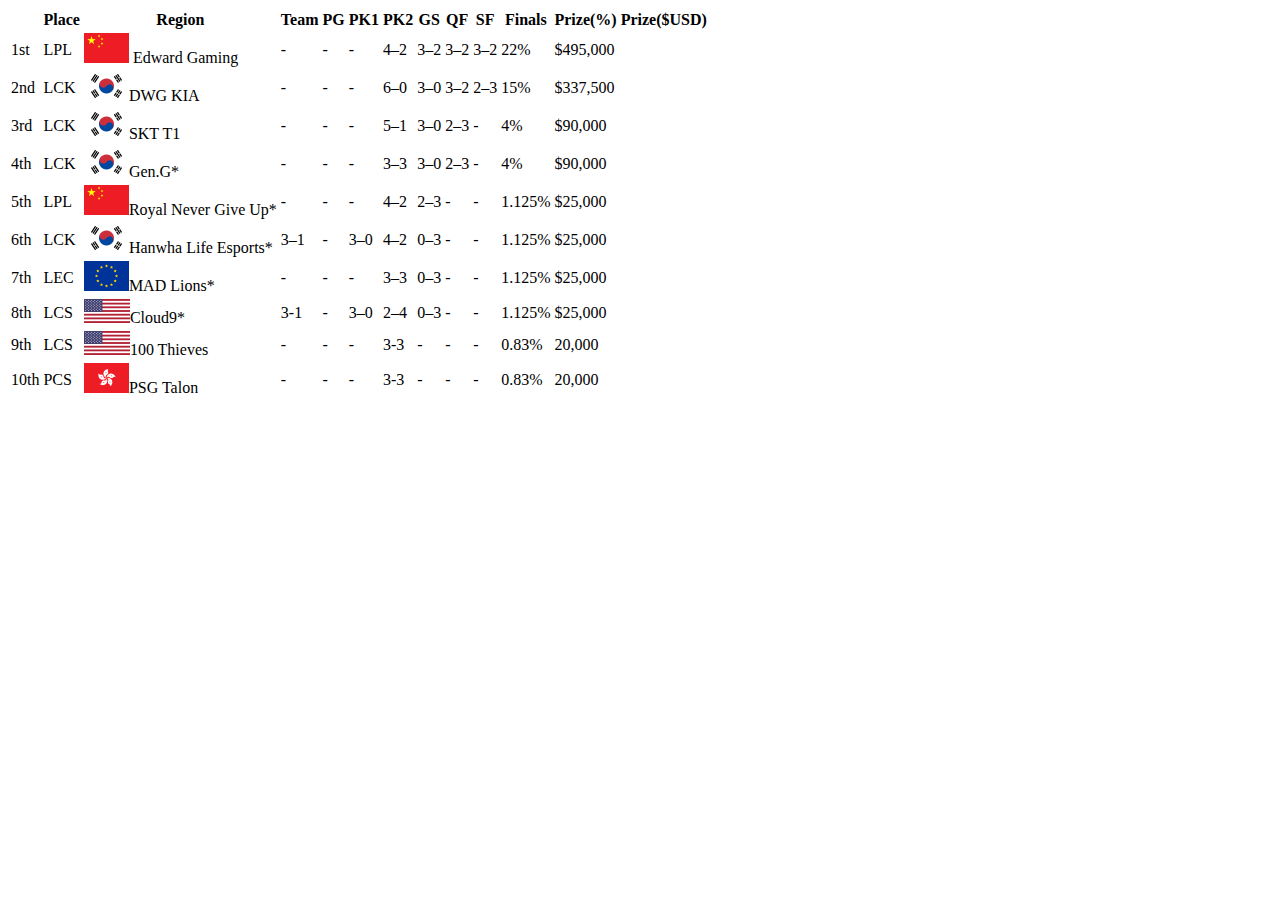
==== AW3403/lab02/results_table_webpage.html @ abe6c626 "Add files via upload" ====
<!DOCTYPE html>

<html>
    <head>
        <meta charset="UTF-8">
        <title>Worlds 2021 Results</title>
    </head>
    <table>
        <th> <!-- Table header -->
            <th>Place</th>
            <th>Region</th>
            <th>Team</th>
            <th>PG</th>
            <th>PK1</th>
            <th>PK2</th>
            <th>GS</th>
            <th>QF</th>
            <th>SF</th>
            <th>Finals</th>
            <th>Prize(%)</th>
            <th>Prize($USD)</th>
        </th>
        <tr> <!-- Row 1 -->
            <td>1st	</td>
            <td>LPL </td>
            <td><img src="flags/china.jpg" alt="China"> Edward Gaming </td>
            <td>- </td>
            <td>- </td>
            <td>- </td>
            <td>4–2	</td>
            <td>3–2	</td>
            <td>3–2	</td>
            <td>3–2	</td>
            <td>22%	</td>
            <td>$495,000</td>
        </tr>
        <tr> <!-- Row 2 -->
            <td>2nd </td>
            <td>LCK </td>
            <td><img src="flags/korea.png" alt="Korea">DWG KIA </td>
            <td>- </td>
            <td>- </td>
            <td>- </td>
            <td>6–0	</td>
            <td>3–0	</td>
            <td>3–2	</td>
            <td>2–3	</td>
            <td>15%	</td>
            <td>$337,500 </td>
        </tr>
        <tr> <!-- Row 3 -->
            <td>3rd </td>
            <td>LCK </td>
            <td><img src="flags/korea.png" alt="Korea">SKT T1 </td>
            <td>- </td>
            <td>- </td>
            <td>- </td>
            <td>5–1	</td>
            <td>3–0	</td>
            <td>2–3 </td>
            <td>- </td>
            <td>4% </td>
            <td>$90,000 </td>
        </tr>
        <tr> <!-- Row 4 -->
            <td>4th </td>
            <td>LCK </td>
            <td><img src="flags/korea.png" alt="Korea">Gen.G* </td>
            <td>- </td>
            <td>- </td>
            <td>- </td>
            <td>3–3	</td>
            <td>3–0	</td>
            <td>2–3 </td>
            <td>- </td>
            <td>4% </td>
            <td>$90,000 </td>
        </tr>
        <tr> <!-- Row 5 -->
            <td>5th</td>
            <td>LPL </td>
            <td><img src="flags/china.jpg" alt="China">Royal Never Give Up* </td>
            <td>- </td>
            <td>- </td>
            <td>- </td>
            <td>4–2	</td>
            <td>2–3	</td>
            <td>- </td>
            <td>- </td>
            <td>1.125% </td>
            <td>$25,000 </td>
        </tr>
        <tr> <!-- Row 6 -->
            <td>6th </td>
            <td>LCK</td>
            <td><img src="flags/korea.png" alt="Korea">Hanwha Life Esports* </td>
            <td>3–1	</td>
            <td>- </td>
            <td>3–0	</td>
            <td>4–2	</td>
            <td>0–3 </td>
            <td>- </td>
            <td>- </td>
            <td>1.125% </td>
            <td>$25,000 </td>
        </tr>
        <tr> <!-- Row 7 -->
            <td>7th </td>
            <td>LEC </td>
            <td><img src="flags/eur.png" alt="Europe">MAD Lions* </td>
            <td>- </td>
            <td>- </td>
            <td>- </td>
            <td>3–3	</td>
            <td>0–3 </td>
            <td>- </td>
            <td>- </td>
            <td>1.125% </td>
            <td>$25,000 </td>
        </tr>
        <tr> <!-- Row 8 -->
            <td>8th </td>
            <td>LCS </td>
            <td><img src="flags/usa.png" alt="USA">Cloud9* </td>
            <td>3-1 </td>
            <td>- </td>
            <td>3–0	</td>
            <td>2–4	</td>
            <td>0–3 </td>
            <td>- </td>
            <td>- </td>
            <td>1.125% </td>
            <td>$25,000 </td>
        </tr>
        <tr> <!-- Row 9 -->
            <td>9th </td>
            <td>LCS </td>
            <td><img src="flags/usa.png" alt="USA">100 Thieves </td>
            <td>- </td>
            <td>- </td>
            <td>- </td>
            <td>3-3 </td>
            <td>- </td>
            <td>- </td>
            <td>- </td>
            <td>0.83% </td>
            <td>20,000 </td>
        </tr>
        <tr> <!-- Row 10 -->
            <td>10th </td>
            <td>PCS </td>
            <td><img src="flags/hngkng.png" alt="Hong Kong">PSG Talon </td>
            <td>- </td>
            <td>- </td>
            <td>- </td>
            <td>3-3 </td>
            <td>- </td>
            <td>- </td>
            <td>- </td>
            <td>0.83% </td>
            <td>20,000 </td>
        </tr>
    </table>
</html>
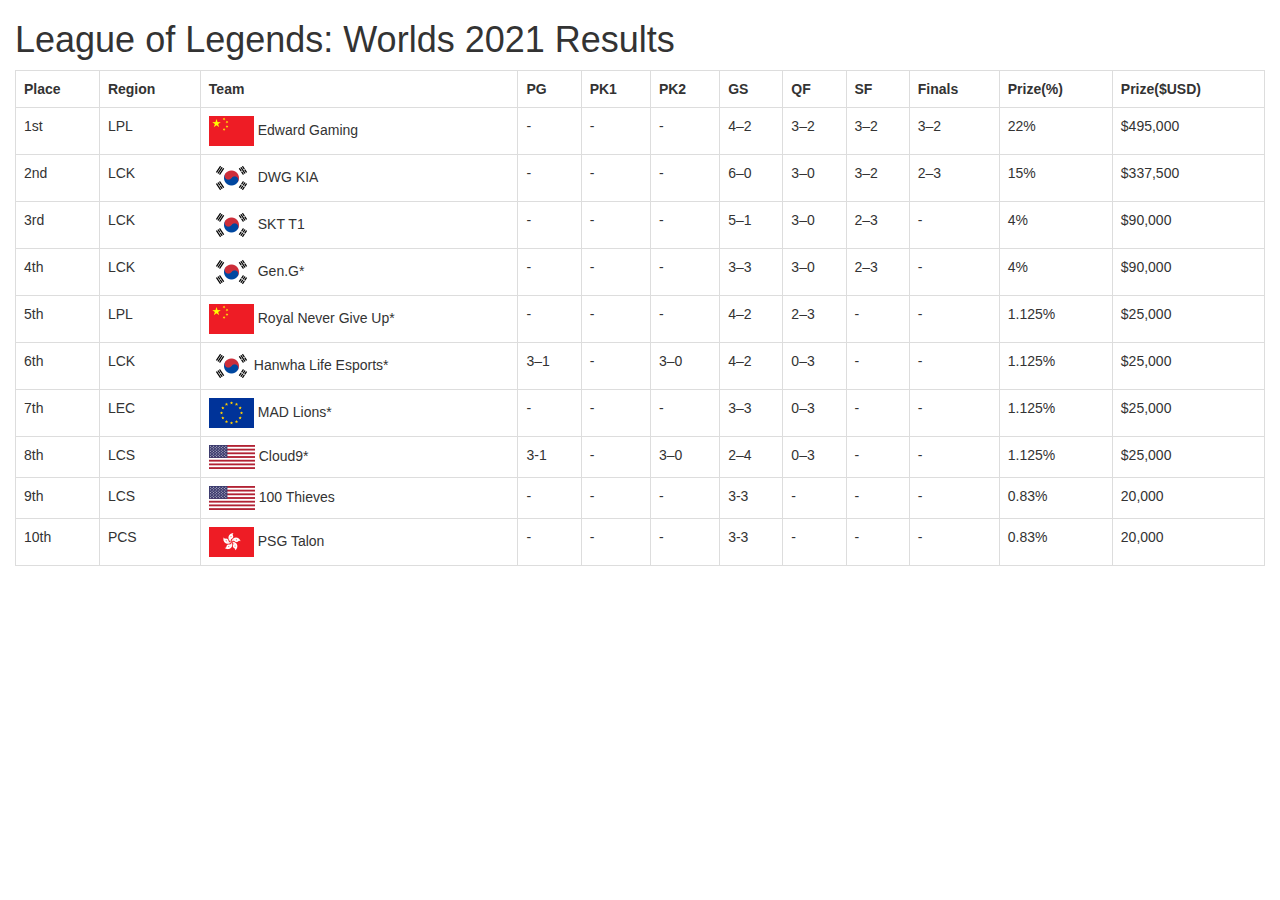
==== commit c818d19b: "Update results_table_webpage.html" ====
--- a/AW3403/lab02/results_table_webpage.html
+++ b/AW3403/lab02/results_table_webpage.html
@@ -1,25 +1,32 @@
 <!DOCTYPE html>
 
-<html>
+<html lang="en">
     <head>
+        <title>Worlds 2021 Results</title>
+        <meta name="viewport" content="width=device-width, initial-scale=1">
         <meta charset="UTF-8">
-        <title>Worlds 2021 Results</title>
+        <link rel="stylesheet" href="https://maxcdn.bootstrapcdn.com/bootstrap/3.4.1/css/bootstrap.min.css">
+        <script src="https://ajax.googleapis.com/ajax/libs/jquery/3.6.0/jquery.min.js"></script>
+        <script src="https://maxcdn.bootstrapcdn.com/bootstrap/3.4.1/js/bootstrap.min.js"></script>
     </head>
-    <table>
-        <th> <!-- Table header -->
-            <th>Place</th>
-            <th>Region</th>
-            <th>Team</th>
-            <th>PG</th>
-            <th>PK1</th>
-            <th>PK2</th>
-            <th>GS</th>
-            <th>QF</th>
-            <th>SF</th>
-            <th>Finals</th>
-            <th>Prize(%)</th>
-            <th>Prize($USD)</th>
-        </th>
+    <body>
+        <div class="container-fluid">
+        <h1>League of Legends: Worlds 2021 Results</h1>
+    <table class="table table-bordered">
+        <tr> <!-- Table header -->
+            <th scope="col">Place</th> 
+            <th scope="col">Region</th>
+            <th scope="col">Team</th>
+            <th scope="col">PG</th>
+            <th scope="col">PK1</th>
+            <th scope="col">PK2</th>
+            <th scope="col">GS</th>
+            <th scope="col">QF</th>
+            <th scope="col">SF</th>
+            <th scope="col">Finals</th>
+            <th scope="col">Prize(%)</th>
+            <th scope="col">Prize($USD)</th>
+        </tr>
         <tr> <!-- Row 1 -->
             <td>1st	</td>
             <td>LPL </td>
@@ -37,7 +44,7 @@
         <tr> <!-- Row 2 -->
             <td>2nd </td>
             <td>LCK </td>
-            <td><img src="flags/korea.png" alt="Korea">DWG KIA </td>
+            <td><img src="flags/korea.png" alt="Korea"> DWG KIA </td>
             <td>- </td>
             <td>- </td>
             <td>- </td>
@@ -51,7 +58,7 @@
         <tr> <!-- Row 3 -->
             <td>3rd </td>
             <td>LCK </td>
-            <td><img src="flags/korea.png" alt="Korea">SKT T1 </td>
+            <td><img src="flags/korea.png" alt="Korea"> SKT T1 </td>
             <td>- </td>
             <td>- </td>
             <td>- </td>
@@ -65,7 +72,7 @@
         <tr> <!-- Row 4 -->
             <td>4th </td>
             <td>LCK </td>
-            <td><img src="flags/korea.png" alt="Korea">Gen.G* </td>
+            <td><img src="flags/korea.png" alt="Korea"> Gen.G* </td>
             <td>- </td>
             <td>- </td>
             <td>- </td>
@@ -79,7 +86,7 @@
         <tr> <!-- Row 5 -->
             <td>5th</td>
             <td>LPL </td>
-            <td><img src="flags/china.jpg" alt="China">Royal Never Give Up* </td>
+            <td><img src="flags/china.jpg" alt="China"> Royal Never Give Up* </td>
             <td>- </td>
             <td>- </td>
             <td>- </td>
@@ -107,7 +114,7 @@
         <tr> <!-- Row 7 -->
             <td>7th </td>
             <td>LEC </td>
-            <td><img src="flags/eur.png" alt="Europe">MAD Lions* </td>
+            <td><img src="flags/eur.png" alt="Europe"> MAD Lions* </td>
             <td>- </td>
             <td>- </td>
             <td>- </td>
@@ -121,7 +128,7 @@
         <tr> <!-- Row 8 -->
             <td>8th </td>
             <td>LCS </td>
-            <td><img src="flags/usa.png" alt="USA">Cloud9* </td>
+            <td><img src="flags/usa.png" alt="USA"> Cloud9* </td>
             <td>3-1 </td>
             <td>- </td>
             <td>3–0	</td>
@@ -135,7 +142,7 @@
         <tr> <!-- Row 9 -->
             <td>9th </td>
             <td>LCS </td>
-            <td><img src="flags/usa.png" alt="USA">100 Thieves </td>
+            <td><img src="flags/usa.png" alt="USA"> 100 Thieves </td>
             <td>- </td>
             <td>- </td>
             <td>- </td>
@@ -149,7 +156,7 @@
         <tr> <!-- Row 10 -->
             <td>10th </td>
             <td>PCS </td>
-            <td><img src="flags/hngkng.png" alt="Hong Kong">PSG Talon </td>
+            <td><img src="flags/hngkng.png" alt="Hong Kong"> PSG Talon </td>
             <td>- </td>
             <td>- </td>
             <td>- </td>
@@ -160,5 +167,7 @@
             <td>0.83% </td>
             <td>20,000 </td>
         </tr>
-    </table>
-</html>+        </table>
+    </div>
+    </body>
+</html>
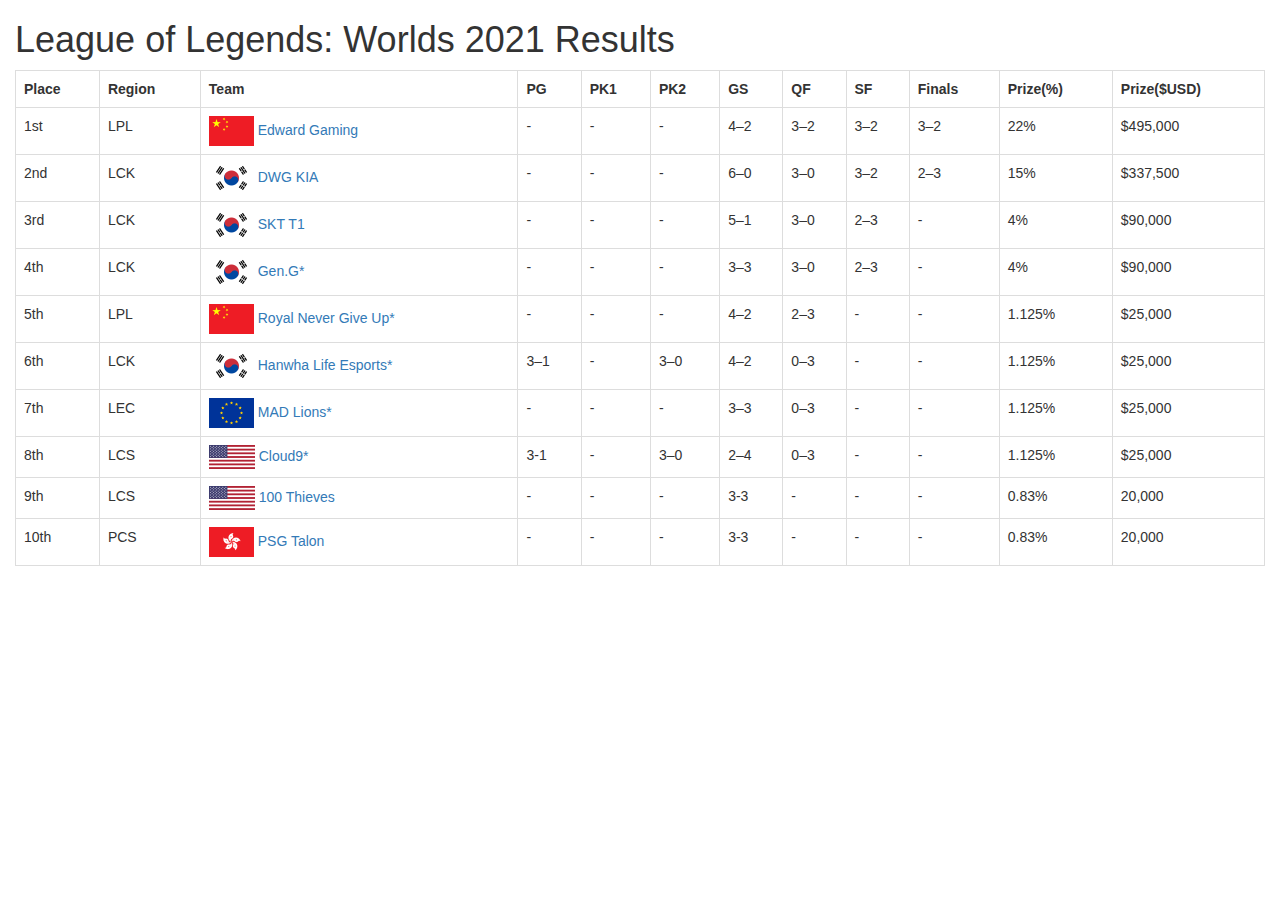
==== commit fbe86d4e: "Update results_table_webpage.html" ====
--- a/AW3403/lab02/results_table_webpage.html
+++ b/AW3403/lab02/results_table_webpage.html
@@ -30,7 +30,7 @@
         <tr> <!-- Row 1 -->
             <td>1st	</td>
             <td>LPL </td>
-            <td><img src="flags/china.jpg" alt="China"> Edward Gaming </td>
+            <td><img src="flags/china.jpg" alt="China"><a href="https://en.wikipedia.org/wiki/Edward_Gaming"> Edward Gaming </a></td>
             <td>- </td>
             <td>- </td>
             <td>- </td>
@@ -44,7 +44,7 @@
         <tr> <!-- Row 2 -->
             <td>2nd </td>
             <td>LCK </td>
-            <td><img src="flags/korea.png" alt="Korea"> DWG KIA </td>
+            <td><img src="flags/korea.png" alt="Korea"><a href="https://en.wikipedia.org/wiki/DWG_KIA"> DWG KIA </a></td>
             <td>- </td>
             <td>- </td>
             <td>- </td>
@@ -58,7 +58,7 @@
         <tr> <!-- Row 3 -->
             <td>3rd </td>
             <td>LCK </td>
-            <td><img src="flags/korea.png" alt="Korea"> SKT T1 </td>
+            <td><img src="flags/korea.png" alt="Korea"><a href="https://en.wikipedia.org/wiki/T1_(esports)"> SKT T1 </a></td>
             <td>- </td>
             <td>- </td>
             <td>- </td>
@@ -72,7 +72,7 @@
         <tr> <!-- Row 4 -->
             <td>4th </td>
             <td>LCK </td>
-            <td><img src="flags/korea.png" alt="Korea"> Gen.G* </td>
+            <td><img src="flags/korea.png" alt="Korea"><a href="https://en.wikipedia.org/wiki/Gen.G"> Gen.G* </a></td>
             <td>- </td>
             <td>- </td>
             <td>- </td>
@@ -86,7 +86,7 @@
         <tr> <!-- Row 5 -->
             <td>5th</td>
             <td>LPL </td>
-            <td><img src="flags/china.jpg" alt="China"> Royal Never Give Up* </td>
+            <td><img src="flags/china.jpg" alt="China"><a href="https://en.wikipedia.org/wiki/Royal_Never_Give_Up"> Royal Never Give Up* </a></td>
             <td>- </td>
             <td>- </td>
             <td>- </td>
@@ -100,7 +100,7 @@
         <tr> <!-- Row 6 -->
             <td>6th </td>
             <td>LCK</td>
-            <td><img src="flags/korea.png" alt="Korea">Hanwha Life Esports* </td>
+            <td><img src="flags/korea.png" alt="Korea"><a href="https://en.wikipedia.org/wiki/Hanwha_Life_Esports"> Hanwha Life Esports* </a></td>
             <td>3–1	</td>
             <td>- </td>
             <td>3–0	</td>
@@ -114,7 +114,7 @@
         <tr> <!-- Row 7 -->
             <td>7th </td>
             <td>LEC </td>
-            <td><img src="flags/eur.png" alt="Europe"> MAD Lions* </td>
+            <td><img src="flags/eur.png" alt="Europe"><a href="https://en.wikipedia.org/wiki/MAD_Lions"> MAD Lions* </a></td>
             <td>- </td>
             <td>- </td>
             <td>- </td>
@@ -128,7 +128,7 @@
         <tr> <!-- Row 8 -->
             <td>8th </td>
             <td>LCS </td>
-            <td><img src="flags/usa.png" alt="USA"> Cloud9* </td>
+            <td><img src="flags/usa.png" alt="USA"><a href="https://en.wikipedia.org/wiki/Cloud9"> Cloud9* </a></td>
             <td>3-1 </td>
             <td>- </td>
             <td>3–0	</td>
@@ -142,7 +142,7 @@
         <tr> <!-- Row 9 -->
             <td>9th </td>
             <td>LCS </td>
-            <td><img src="flags/usa.png" alt="USA"> 100 Thieves </td>
+            <td><img src="flags/usa.png" alt="USA"><a href="https://en.wikipedia.org/wiki/100_Thieves"> 100 Thieves </a></td>
             <td>- </td>
             <td>- </td>
             <td>- </td>
@@ -156,7 +156,7 @@
         <tr> <!-- Row 10 -->
             <td>10th </td>
             <td>PCS </td>
-            <td><img src="flags/hngkng.png" alt="Hong Kong"> PSG Talon </td>
+            <td><img src="flags/hngkng.png" alt="Hong Kong"><a href="https://en.wikipedia.org/wiki/PSG_Talon"> PSG Talon </a></td>
             <td>- </td>
             <td>- </td>
             <td>- </td>
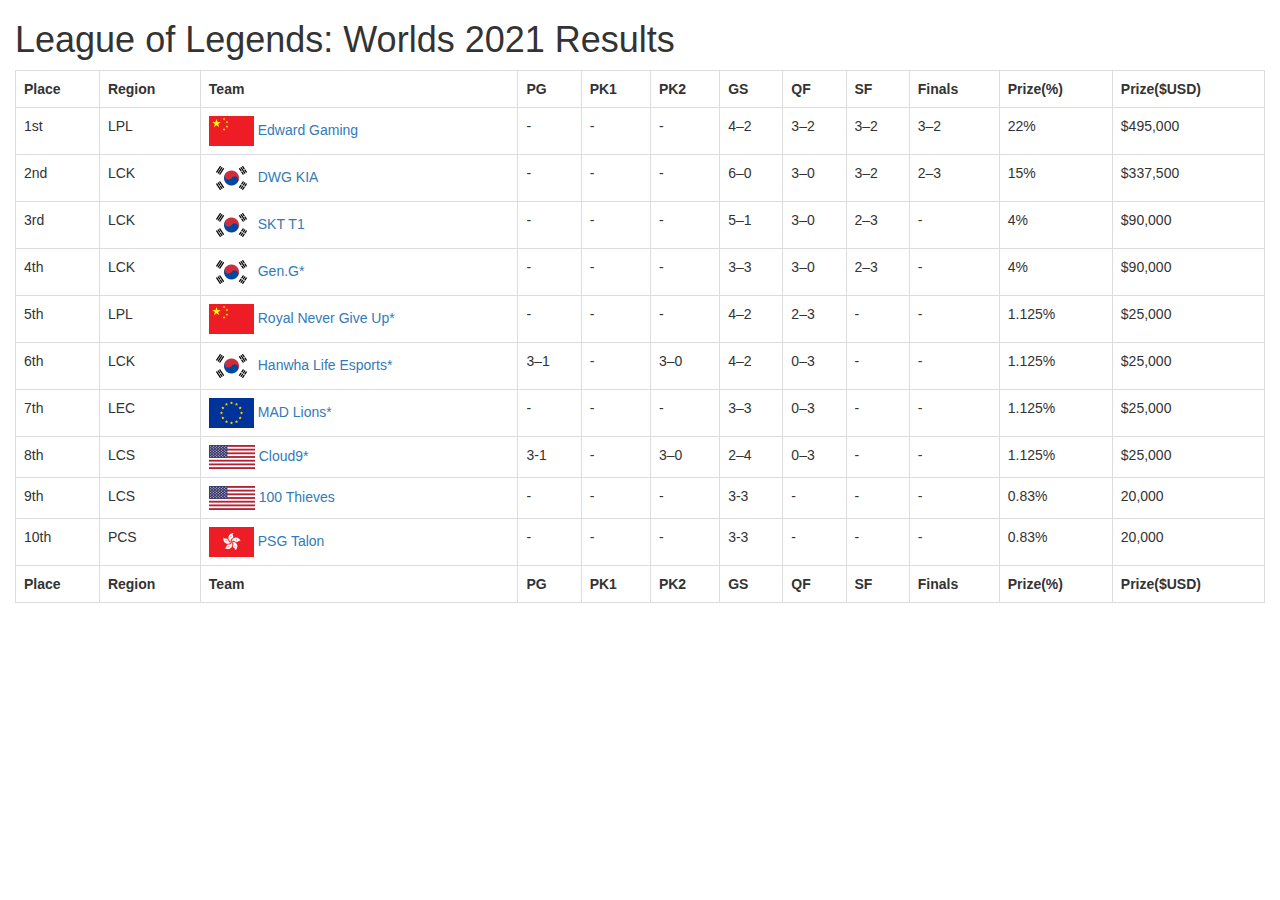
==== commit 87ca2719: "Update results_table_webpage.html" ====
--- a/AW3403/lab02/results_table_webpage.html
+++ b/AW3403/lab02/results_table_webpage.html
@@ -6,16 +6,17 @@
         <meta name="viewport" content="width=device-width, initial-scale=1">
         <meta charset="UTF-8">
         <link rel="stylesheet" href="https://maxcdn.bootstrapcdn.com/bootstrap/3.4.1/css/bootstrap.min.css">
+        <link rel="stylesheet" href="layout.css">
         <script src="https://ajax.googleapis.com/ajax/libs/jquery/3.6.0/jquery.min.js"></script>
         <script src="https://maxcdn.bootstrapcdn.com/bootstrap/3.4.1/js/bootstrap.min.js"></script>
     </head>
     <body>
         <div class="container-fluid">
-        <h1>League of Legends: Worlds 2021 Results</h1>
+        <h1 class="centre_text">League of Legends: Worlds 2021 Results</h1>
     <table class="table table-bordered">
-        <tr> <!-- Table header -->
-            <th scope="col">Place</th> 
-            <th scope="col">Region</th>
+        <tr class="grey_background"> <!-- Table header -->
+            <th scope="col" class="centre_text">Place</th> 
+            <th scope="col" class="centre_text">Region</th>
             <th scope="col">Team</th>
             <th scope="col">PG</th>
             <th scope="col">PK1</th>
@@ -28,7 +29,7 @@
             <th scope="col">Prize($USD)</th>
         </tr>
         <tr> <!-- Row 1 -->
-            <td>1st	</td>
+            <td class="first_tag">1st	</td>
             <td>LPL </td>
             <td><img src="flags/china.jpg" alt="China"><a href="https://en.wikipedia.org/wiki/Edward_Gaming"> Edward Gaming </a></td>
             <td>- </td>
@@ -42,7 +43,7 @@
             <td>$495,000</td>
         </tr>
         <tr> <!-- Row 2 -->
-            <td>2nd </td>
+            <td class="second_tag">2nd </td>
             <td>LCK </td>
             <td><img src="flags/korea.png" alt="Korea"><a href="https://en.wikipedia.org/wiki/DWG_KIA"> DWG KIA </a></td>
             <td>- </td>
@@ -56,7 +57,7 @@
             <td>$337,500 </td>
         </tr>
         <tr> <!-- Row 3 -->
-            <td>3rd </td>
+            <td class="third_tag">3rd </td>
             <td>LCK </td>
             <td><img src="flags/korea.png" alt="Korea"><a href="https://en.wikipedia.org/wiki/T1_(esports)"> SKT T1 </a></td>
             <td>- </td>
@@ -70,7 +71,7 @@
             <td>$90,000 </td>
         </tr>
         <tr> <!-- Row 4 -->
-            <td>4th </td>
+            <td class="placed_tag">4th </td>
             <td>LCK </td>
             <td><img src="flags/korea.png" alt="Korea"><a href="https://en.wikipedia.org/wiki/Gen.G"> Gen.G* </a></td>
             <td>- </td>
@@ -84,7 +85,7 @@
             <td>$90,000 </td>
         </tr>
         <tr> <!-- Row 5 -->
-            <td>5th</td>
+            <td class="placed_tag">5th</td>
             <td>LPL </td>
             <td><img src="flags/china.jpg" alt="China"><a href="https://en.wikipedia.org/wiki/Royal_Never_Give_Up"> Royal Never Give Up* </a></td>
             <td>- </td>
@@ -98,7 +99,7 @@
             <td>$25,000 </td>
         </tr>
         <tr> <!-- Row 6 -->
-            <td>6th </td>
+            <td class="placed_tag">6th </td>
             <td>LCK</td>
             <td><img src="flags/korea.png" alt="Korea"><a href="https://en.wikipedia.org/wiki/Hanwha_Life_Esports"> Hanwha Life Esports* </a></td>
             <td>3–1	</td>
@@ -112,7 +113,7 @@
             <td>$25,000 </td>
         </tr>
         <tr> <!-- Row 7 -->
-            <td>7th </td>
+            <td class="placed_tag">7th </td>
             <td>LEC </td>
             <td><img src="flags/eur.png" alt="Europe"><a href="https://en.wikipedia.org/wiki/MAD_Lions"> MAD Lions* </a></td>
             <td>- </td>
@@ -126,7 +127,7 @@
             <td>$25,000 </td>
         </tr>
         <tr> <!-- Row 8 -->
-            <td>8th </td>
+            <td class="placed_tag">8th </td>
             <td>LCS </td>
             <td><img src="flags/usa.png" alt="USA"><a href="https://en.wikipedia.org/wiki/Cloud9"> Cloud9* </a></td>
             <td>3-1 </td>
@@ -140,7 +141,7 @@
             <td>$25,000 </td>
         </tr>
         <tr> <!-- Row 9 -->
-            <td>9th </td>
+            <td class="placed_tag">9th </td>
             <td>LCS </td>
             <td><img src="flags/usa.png" alt="USA"><a href="https://en.wikipedia.org/wiki/100_Thieves"> 100 Thieves </a></td>
             <td>- </td>
@@ -154,7 +155,7 @@
             <td>20,000 </td>
         </tr>
         <tr> <!-- Row 10 -->
-            <td>10th </td>
+            <td class="placed_tag">10th </td>
             <td>PCS </td>
             <td><img src="flags/hngkng.png" alt="Hong Kong"><a href="https://en.wikipedia.org/wiki/PSG_Talon"> PSG Talon </a></td>
             <td>- </td>
@@ -167,6 +168,20 @@
             <td>0.83% </td>
             <td>20,000 </td>
         </tr>
+        <tr class="grey_background"> <!-- Table header -->
+            <th scope="col" class="centre_text">Place</th> 
+            <th scope="col" class="centre_text">Region</th>
+            <th scope="col">Team</th>
+            <th scope="col">PG</th>
+            <th scope="col">PK1</th>
+            <th scope="col">PK2</th>
+            <th scope="col">GS</th>
+            <th scope="col">QF</th>
+            <th scope="col">SF</th>
+            <th scope="col">Finals</th>
+            <th scope="col">Prize(%)</th>
+            <th scope="col">Prize($USD)</th>
+        </tr>
         </table>
     </div>
     </body>
